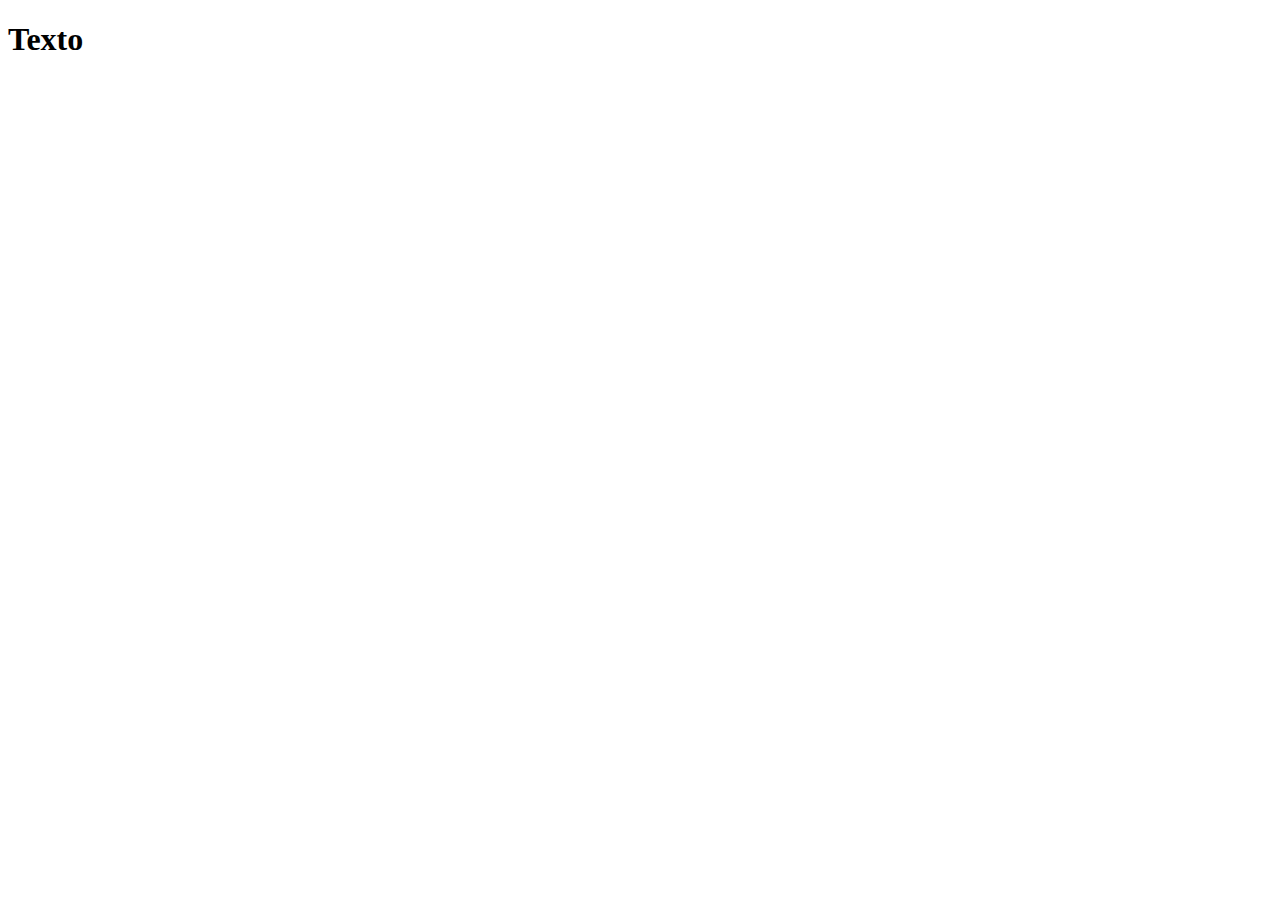
==== index.html @ 86e2443a "aqui adicionei uma pagina html de exemplo e alterei o readme" ====
<!DOCTYPE html>
<html lang="en">
<head>
    <meta charset="UTF-8">
    <meta name="viewport" content="width=device-width, initial-scale=1.0">
    <title>Document</title>
</head>
<body>
    <h1>Texto</h1>
</body>
</html>
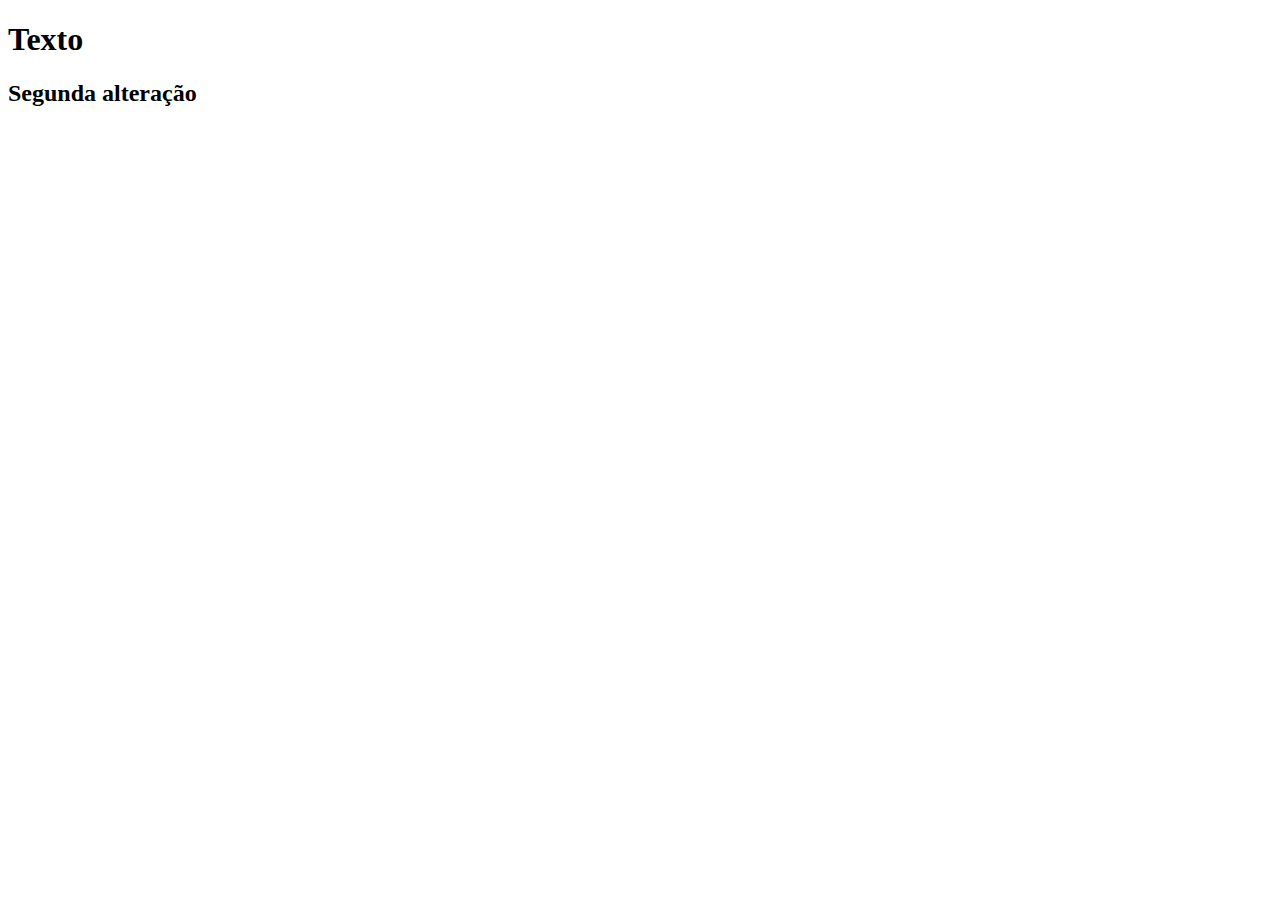
==== commit 1858860e: "aqui adicionei um h2" ====
--- a/index.html
+++ b/index.html
@@ -7,5 +7,6 @@
 </head>
 <body>
     <h1>Texto</h1>
+    <h2>Segunda alteração</h2>
 </body>
 </html>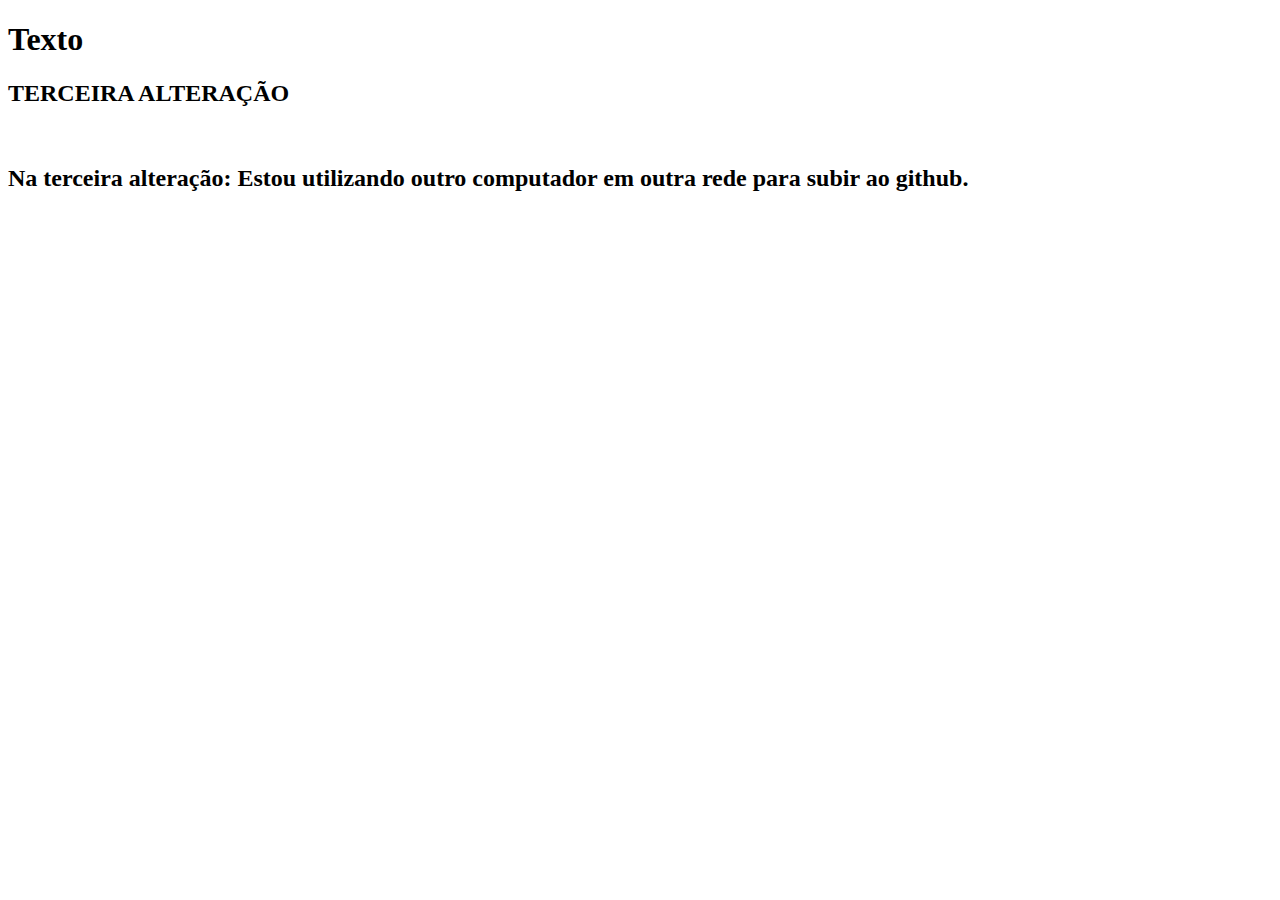
==== commit 4e962c89: "atualizado" ====
--- a/index.html
+++ b/index.html
@@ -7,6 +7,8 @@
 </head>
 <body>
     <h1>Texto</h1>
-    <h2>Segunda alteração</h2>
+    <h2>TERCEIRA ALTERAÇÃO</h2>
+    <br>
+    <h2>Na terceira alteração: Estou utilizando outro computador em outra rede para subir ao github.</h2>
 </body>
 </html>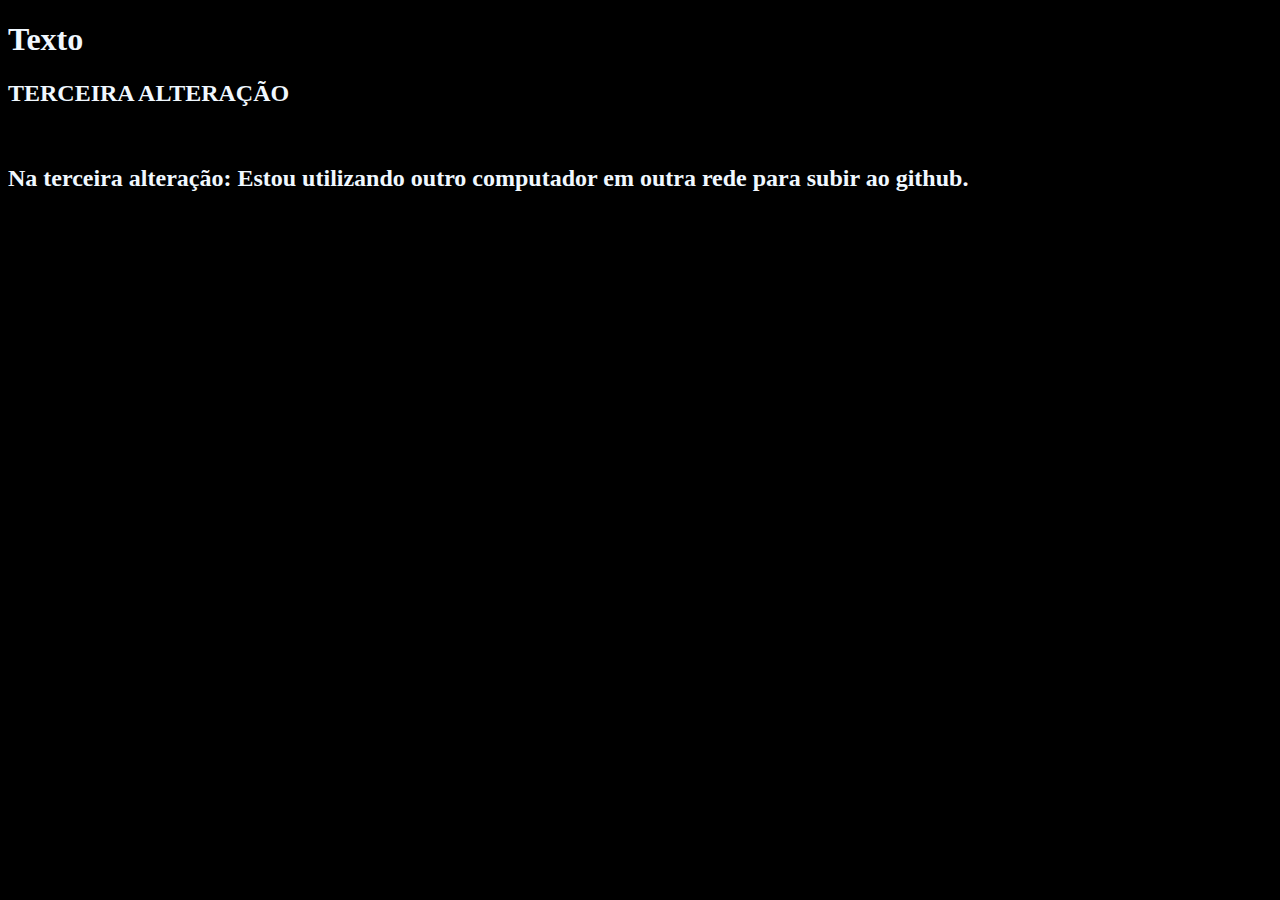
==== commit 4e223604: "css inserido" ====
--- a/index.html
+++ b/index.html
@@ -3,6 +3,7 @@
 <head>
     <meta charset="UTF-8">
     <meta name="viewport" content="width=device-width, initial-scale=1.0">
+    <link rel="stylesheet" href="style.css">
     <title>Document</title>
 </head>
 <body>
--- a/style.css
+++ b/style.css
@@ -0,0 +1,10 @@
+body{
+    background-color: black;
+    color: aliceblue;
+    
+}
+
+p{
+    font-size: 48px;
+    color: blue;
+}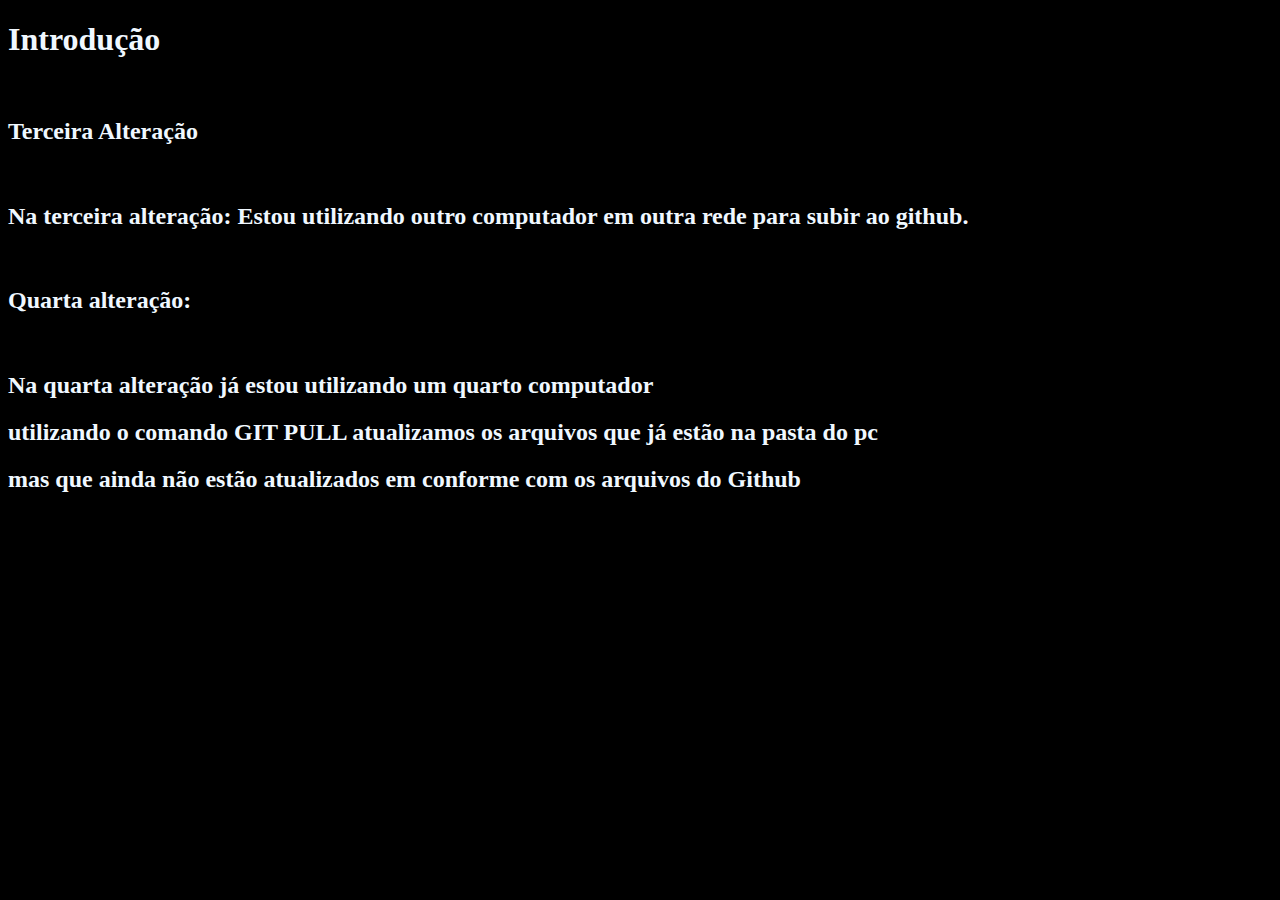
==== commit 14ebeaa8: "atualizado" ====
--- a/index.html
+++ b/index.html
@@ -7,9 +7,16 @@
     <title>Document</title>
 </head>
 <body>
-    <h1>Texto</h1>
-    <h2>TERCEIRA ALTERAÇÃO</h2>
+    <h1>Introdução</h1>
+    <br>
+    <h2>Terceira Alteração</h2>
     <br>
     <h2>Na terceira alteração: Estou utilizando outro computador em outra rede para subir ao github.</h2>
+    <br>
+    <h2>Quarta alteração:</h2>
+    <br>
+    <h2>Na quarta alteração já estou utilizando um quarto computador</h2>
+    <h2>utilizando o comando GIT PULL atualizamos os arquivos que já estão na pasta do pc</h2></h2>
+    <h2>mas que ainda não estão atualizados em conforme com os arquivos do Github</h2></h2>
 </body>
 </html>